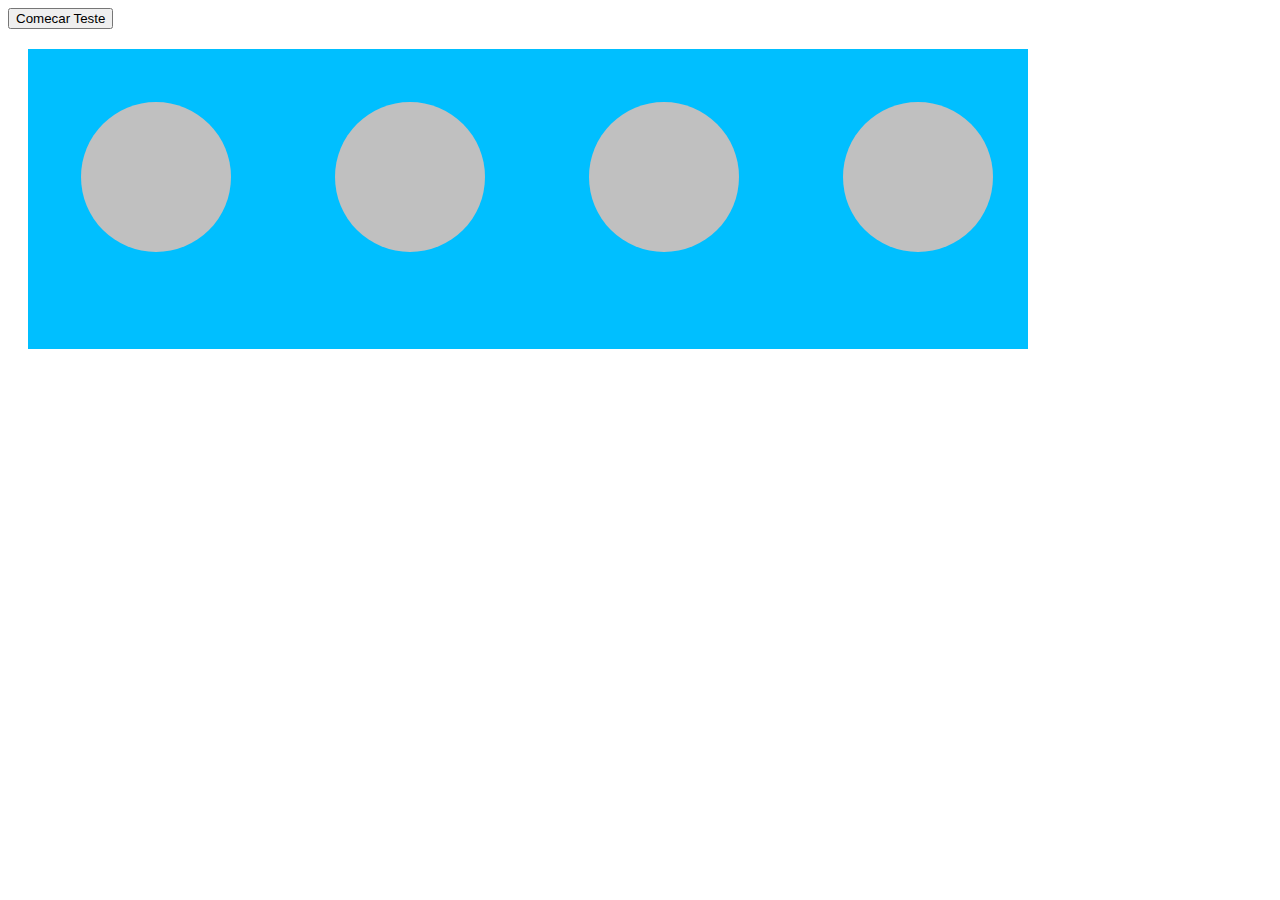
==== src/index.html @ bbedd1a2 "Nova estrutura de pastas." ====
<!DOCTYPE html>
<html>
<head>
	<link href="css/style.css" rel="stylesheet">
	<title>Protocolo Fitts WeTech</title>
	<script type="text/javascript" src="js/script.js"></script>
</head>

<body>
	<button onclick="start()"> Comecar Teste </button>
	<div class="teste" onclick="clique()">
		<table>
			<td> <div class="teste1" onclick="muda1()" id="circulo1"></div> </td>
			<td> <div class="teste2" onclick="muda2()" id="circulo2"></div> </td>
			<td> <div class="teste3" onclick="muda3()" id="circulo3"></div> </td>
			<td> <div class="teste4" onclick="muda4()" id="circulo4"></div> </td>
		</table>
	</div>

</body>
</html>
---- src/css/style.css ----
.teste{
	margin: 20px;
	background-color: #00BFFF;
	width: 1000px;
	height: 300px;
}

.testes{
	margin: 50px;
}

.teste1{
background: #C0C0C0;
width:150px;
height:150px;
margin: 50px 50px 50px 50px;
}


.teste1{
border-radius:50%;
-moz-border-radius:50%;
-webkit-border-radius:50%;
}

.teste2{
background: #C0C0C0;
width:150px;
height:150px;
margin: 0 50px;
}


.teste2{
border-radius:50%;
-moz-border-radius:50%;
-webkit-border-radius:50%;
}
.teste3{
background: #C0C0C0;
width:150px;
height:150px;
margin: 0 50px;
}


.teste3{
border-radius:50%;
-moz-border-radius:50%;
-webkit-border-radius:50%;
}
.teste4{
background: #C0C0C0;
width:150px;
height:150px;
line-height: 150px;
margin: 0 50px;
}

.teste4{
border-radius:50%;
-moz-border-radius:50%;
-webkit-border-radius:50%;
}
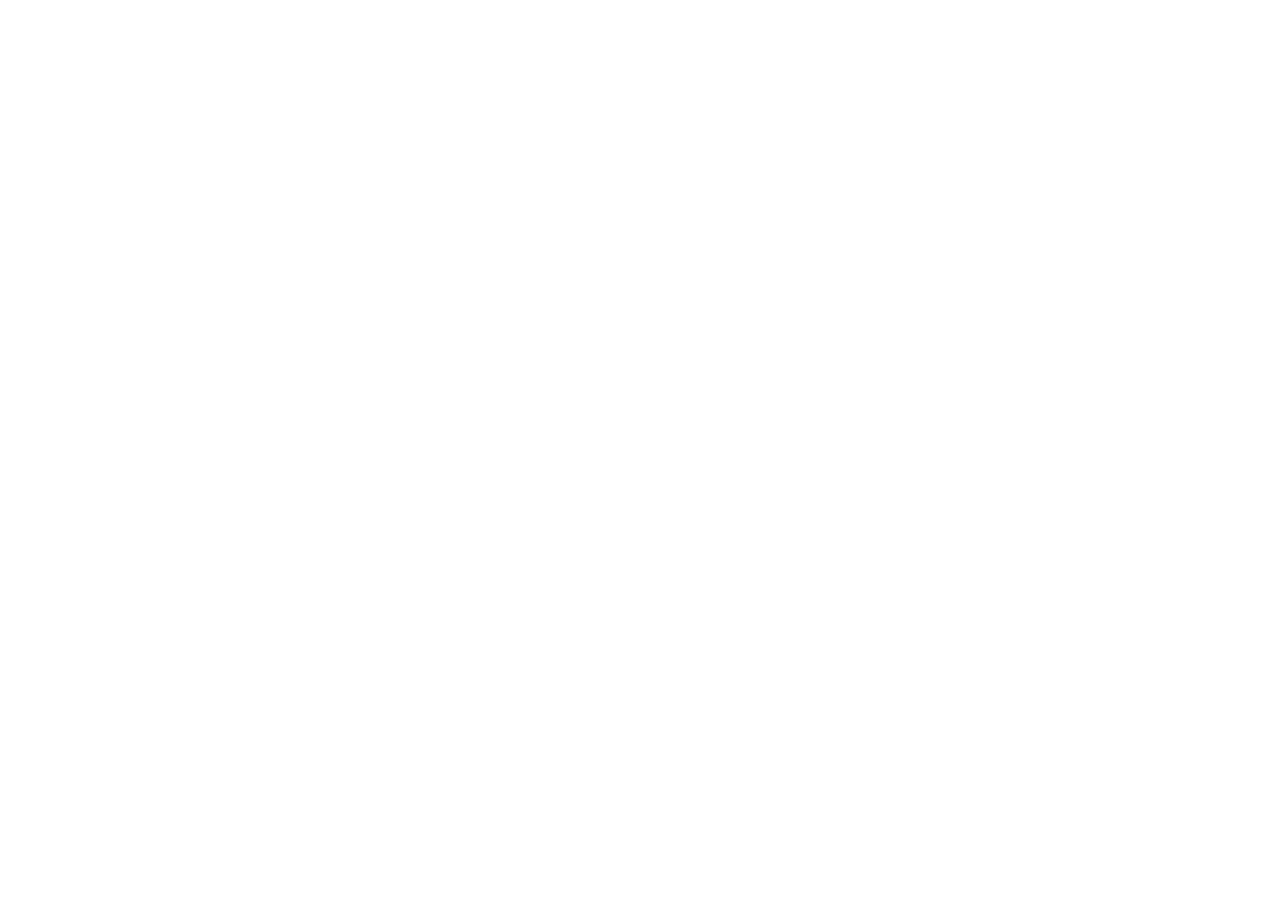
==== commit ac7462ae: "Configurações compativeis" ====
--- a/src/index.html
+++ b/src/index.html
@@ -7,15 +7,6 @@
 </head>
 
 <body>
-	<button onclick="start()"> Comecar Teste </button>
-	<div class="teste" onclick="clique()">
-		<table>
-			<td> <div class="teste1" onclick="muda1()" id="circulo1"></div> </td>
-			<td> <div class="teste2" onclick="muda2()" id="circulo2"></div> </td>
-			<td> <div class="teste3" onclick="muda3()" id="circulo3"></div> </td>
-			<td> <div class="teste4" onclick="muda4()" id="circulo4"></div> </td>
-		</table>
-	</div>
-
+	<div class="fundo" id="fundo"></div>	
 </body>
 </html>
--- a/src/css/style.css
+++ b/src/css/style.css
@@ -1,64 +1,16 @@
-.teste{
-	margin: 20px;
+.circulo{
+	border-radius:50%;
+	-moz-border-radius:50%;
+	-webkit-border-radius:50%;
+
+	background: #C0C0C0;	
+
+	margin: 20px 20px;
+}
+
+.fundo{
+	/*margin: 20px;
 	background-color: #00BFFF;
 	width: 1000px;
-	height: 300px;
-}
-
-.testes{
-	margin: 50px;
-}
-
-.teste1{
-background: #C0C0C0;
-width:150px;
-height:150px;
-margin: 50px 50px 50px 50px;
-}
-
-
-.teste1{
-border-radius:50%;
--moz-border-radius:50%;
--webkit-border-radius:50%;
-}
-
-.teste2{
-background: #C0C0C0;
-width:150px;
-height:150px;
-margin: 0 50px;
-}
-
-
-.teste2{
-border-radius:50%;
--moz-border-radius:50%;
--webkit-border-radius:50%;
-}
-.teste3{
-background: #C0C0C0;
-width:150px;
-height:150px;
-margin: 0 50px;
-}
-
-
-.teste3{
-border-radius:50%;
--moz-border-radius:50%;
--webkit-border-radius:50%;
-}
-.teste4{
-background: #C0C0C0;
-width:150px;
-height:150px;
-line-height: 150px;
-margin: 0 50px;
-}
-
-.teste4{
-border-radius:50%;
--moz-border-radius:50%;
--webkit-border-radius:50%;
+	height: 300px;*/
 }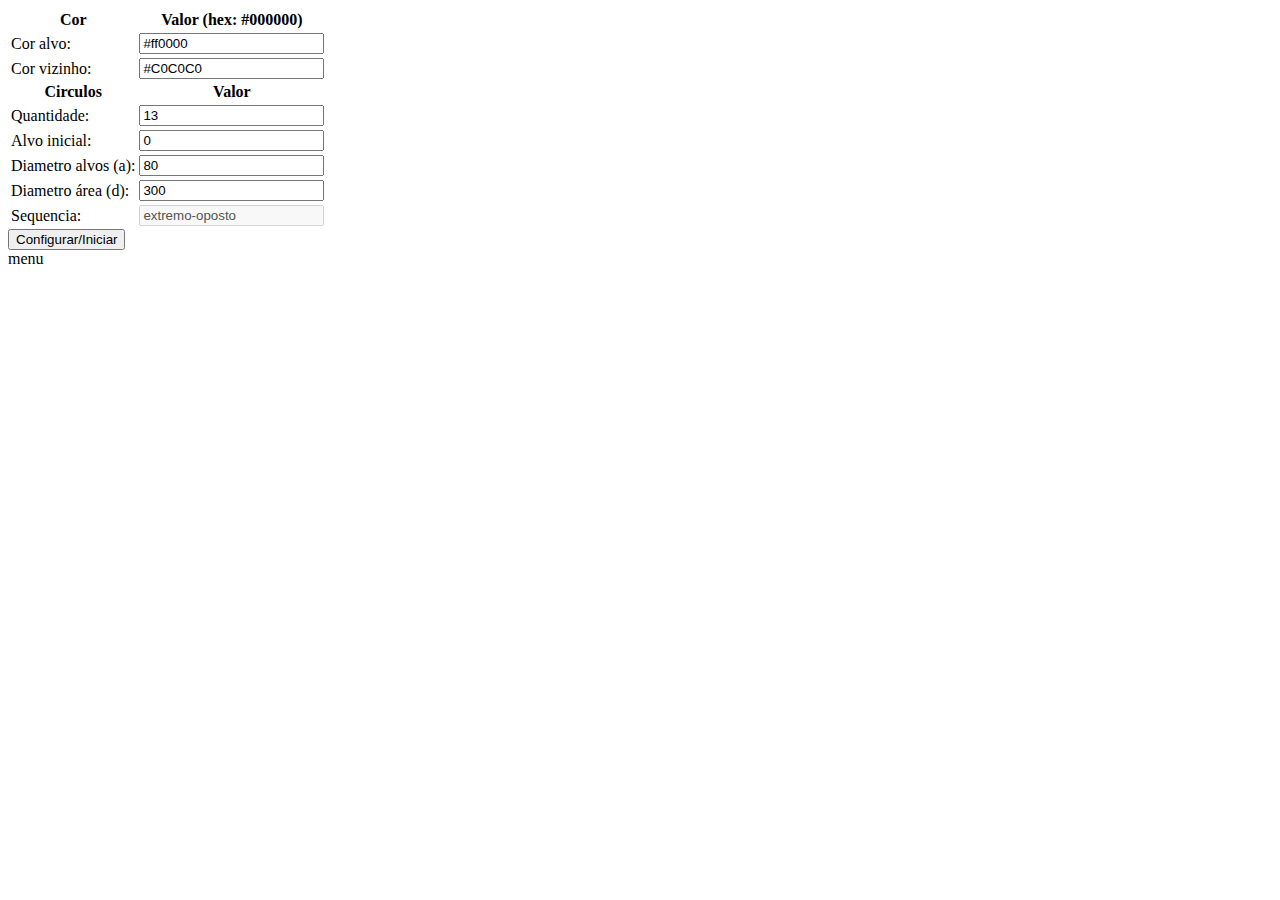
==== commit efbdd7d0: "Configuração do diametro da área do protocolo" ====
--- a/src/index.html
+++ b/src/index.html
@@ -7,6 +7,99 @@
 </head>
 
 <body>
-	<div class="fundo" id="fundo"></div>	
+	<div class="fundo" id="fundo">
+	</div>
+	<div class="slot-interface-config" id="slot-interface-config">
+		<div class="row">
+
+			<table>
+
+				<tr>
+					<th>Cor</th>
+					<th>Valor (hex: #000000)</th>
+				</tr>
+
+				<tr>				
+					<td>Cor alvo:</th>
+					<td><input type="text" id="cor-alvo" value="#ff0000" /></td>
+				</tr>
+
+				<tr>
+					<td>Cor vizinho:</td>
+					<td><input type="text" id="cor-vizinho" value="#C0C0C0" /></td>
+				</tr>
+
+
+				<tr>
+					<th>Circulos</th>
+					<th>Valor</th>
+				</tr>
+
+				<tr>				
+					<td>Quantidade:</th>
+					<td><input type="number" id="quantidade" value="13" /></td>
+				</tr>
+
+				<tr>				
+					<td>Alvo inicial:</th>
+					<td><input type="number" id="alvo-inicial" value="0" /></td>
+				</tr>
+
+				<!-- 
+					Configurações não usadas.
+
+				<tr>				
+					<td>quantidade-minima:</th>
+					<td><input type="number" id="quantidade-minima" value="4" /></td>
+				</tr>
+
+				<tr>				
+					<td>quantidade-maxima:</th>
+					<td><input type="number" id="quantidade-maxima" value="20" /></td>
+				</tr> 
+				-->
+
+				<tr>				
+					<td>Diametro alvos (a):</th>
+					<td><input type="number" id="diametro-alvo" value="80" /></td>
+				</tr>				
+
+				<tr>				
+					<td>Diametro área (d):</th>
+					<td><input type="number" id="diametro-area" value="300" /></td>
+				</tr>
+
+				<!-- 
+					Configrações não usadas.
+
+				<tr>				
+					<td>width:</th>
+					<td><input type="number" id="width" value="80" /></td>
+				</tr>				
+
+				<tr>				
+					<td>height:</th>
+					<td><input type="number" id="height" value="80" /></td>
+				</tr>
+				-->
+
+				<tr>				
+					<td>Sequencia:</th>
+					<td><input type="text" id="sequencia" value="extremo-oposto" disabled /></td>
+				</tr>				
+				
+			</table>
+
+			<button id="interface-iniciar">Configurar/Iniciar</button>			
+					
+		</div>
+	</div>	
+
+	<div class="menu" id="menu">menu</div>
+
 </body>
 </html>
+
+
+
+
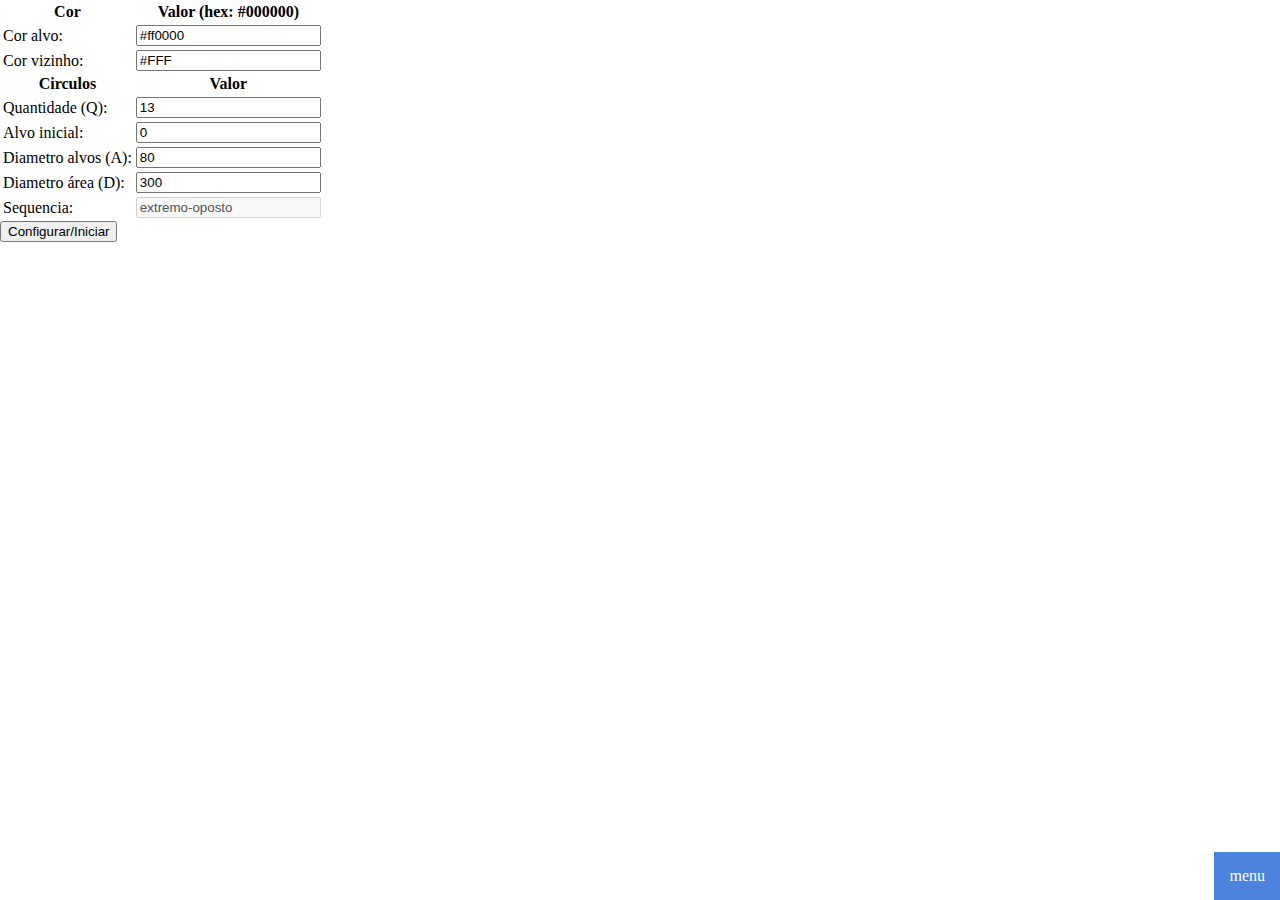
==== commit f6496260: "Log com os resultados formatado e janela do teste centralizada" ====
--- a/src/index.html
+++ b/src/index.html
@@ -26,7 +26,7 @@
 
 				<tr>
 					<td>Cor vizinho:</td>
-					<td><input type="text" id="cor-vizinho" value="#C0C0C0" /></td>
+					<td><input type="text" id="cor-vizinho" value="#FFF" /></td>
 				</tr>
 
 
@@ -36,7 +36,7 @@
 				</tr>
 
 				<tr>				
-					<td>Quantidade:</th>
+					<td>Quantidade (Q):</th>
 					<td><input type="number" id="quantidade" value="13" /></td>
 				</tr>
 
@@ -45,43 +45,15 @@
 					<td><input type="number" id="alvo-inicial" value="0" /></td>
 				</tr>
 
-				<!-- 
-					Configurações não usadas.
-
 				<tr>				
-					<td>quantidade-minima:</th>
-					<td><input type="number" id="quantidade-minima" value="4" /></td>
-				</tr>
-
-				<tr>				
-					<td>quantidade-maxima:</th>
-					<td><input type="number" id="quantidade-maxima" value="20" /></td>
-				</tr> 
-				-->
-
-				<tr>				
-					<td>Diametro alvos (a):</th>
+					<td>Diametro alvos (A):</th>
 					<td><input type="number" id="diametro-alvo" value="80" /></td>
 				</tr>				
 
 				<tr>				
-					<td>Diametro área (d):</th>
+					<td>Diametro área (D):</th>
 					<td><input type="number" id="diametro-area" value="300" /></td>
 				</tr>
-
-				<!-- 
-					Configrações não usadas.
-
-				<tr>				
-					<td>width:</th>
-					<td><input type="number" id="width" value="80" /></td>
-				</tr>				
-
-				<tr>				
-					<td>height:</th>
-					<td><input type="number" id="height" value="80" /></td>
-				</tr>
-				-->
 
 				<tr>				
 					<td>Sequencia:</th>
@@ -91,9 +63,14 @@
 			</table>
 
 			<button id="interface-iniciar">Configurar/Iniciar</button>			
-					
 		</div>
 	</div>	
+	<div>
+		<p style="display: none;" id="aviso"> Resultados do teste, colar no site a seguir para ver os resultados: http://www.convertcsv.com/json-to-csv.htm </p>
+		<textarea rows="20" cols="50" style="display: none;" id="caixa"></textarea>
+		<button style="display: none;" id="init"> Iniciar outro teste </button>
+
+	</div>
 
 	<div class="menu" id="menu">menu</div>
 
--- a/src/css/style.css
+++ b/src/css/style.css
@@ -2,15 +2,40 @@
 	border-radius:50%;
 	-moz-border-radius:50%;
 	-webkit-border-radius:50%;
+   border-width: 1px;
+    border-style: solid;
+    border-color: black;
 
-	background: #C0C0C0;	
+	background: #C0C0C0;
+	margin-left: auto;
+	margin-right: auto;	
+}
 
-	margin: 20px 20px;
+.teste{
+	height: 600px;
+	width: 600px;
+	background: #C0C0C0;
 }
 
 .fundo{
-	/*margin: 20px;
-	background-color: #00BFFF;
-	width: 1000px;
-	height: 300px;*/
+	position:absolute;
+	left:50%;
+	top:50%;
+	margin-left: -300px;
+	margin-top: -300px;
+}
+
+body{
+	margin:0;
+	padding: 0;
+}
+
+.menu{
+	position: absolute;
+	right: 0;
+	bottom: 0;
+	padding: 15px;
+	background-color: #4d82de;
+	color: #fff;
+	cursor: pointer;
 }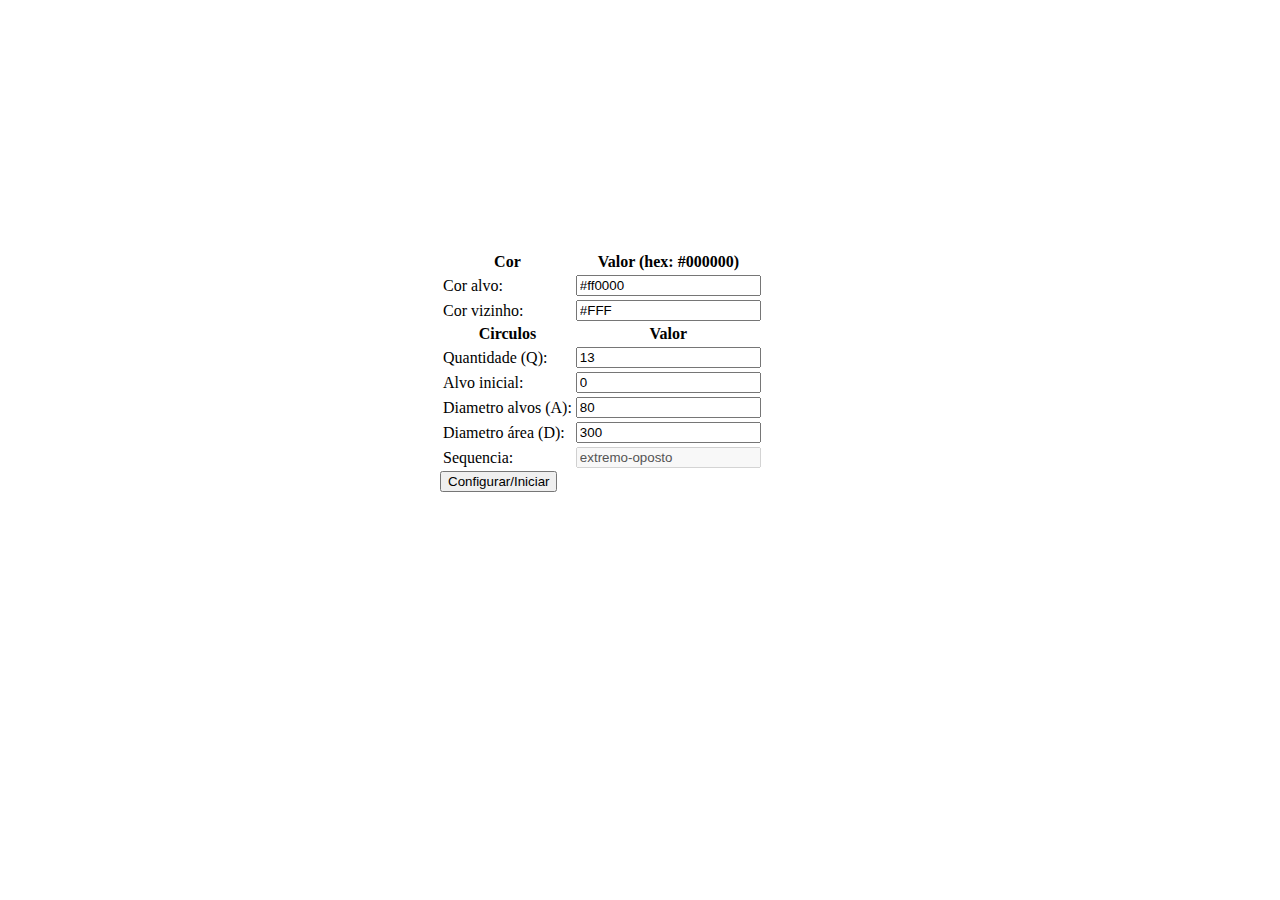
==== commit 5302a395: "Correções Adriano Ferreira" ====
--- a/src/index.html
+++ b/src/index.html
@@ -66,13 +66,12 @@
 		</div>
 	</div>	
 	<div>
-		<p style="display: none;" id="aviso"> Resultados do teste, colar no site a seguir para ver os resultados: http://www.convertcsv.com/json-to-csv.htm </p>
+		<p style="display: none;" id="aviso"> Resultados do teste, colar no site a seguir para ver os resultados: <a href="http://www.convertcsv.com/json-to-csv.htm">http://www.convertcsv.com/json-to-csv.htm</a> </p>
 		<textarea rows="20" cols="50" style="display: none;" id="caixa"></textarea>
-		<button style="display: none;" id="init"> Iniciar outro teste </button>
 
 	</div>
 
-	<div class="menu" id="menu">menu</div>
+	<div class="menu" id="menu" style="display: none;">Realizar próximo teste</div>
 
 </body>
 </html>
--- a/src/css/style.css
+++ b/src/css/style.css
@@ -1,3 +1,5 @@
+
+
 .circulo{
 	border-radius:50%;
 	-moz-border-radius:50%;
@@ -12,30 +14,38 @@
 }
 
 .teste{
-	height: 600px;
-	width: 600px;
-	background: #C0C0C0;
 }
 
+body, div{
+	margin: 0;
+	padding: 0;
+	border: 0;
+	top: 0;
+	left: 0;
+}
 .fundo{
+	width: 100%;
+	height: 100%;
+	}
+
+
+
+.menu{
+	position: absolute;
+	padding: 15px;
+	left:50%;
+	top:50%;
+	margin-left: -174px;
+	margin-top: -60px;
+	background-color: #4d82de;
+	color: #fff;
+	cursor: pointer;
+}
+
+.slot-interface-config{
 	position:absolute;
 	left:50%;
 	top:50%;
-	margin-left: -300px;
-	margin-top: -300px;
-}
-
-body{
-	margin:0;
-	padding: 0;
-}
-
-.menu{
-	position: absolute;
-	right: 0;
-	bottom: 0;
-	padding: 15px;
-	background-color: #4d82de;
-	color: #fff;
-	cursor: pointer;
+	margin-left: -200px;
+	margin-top: -200px;
 }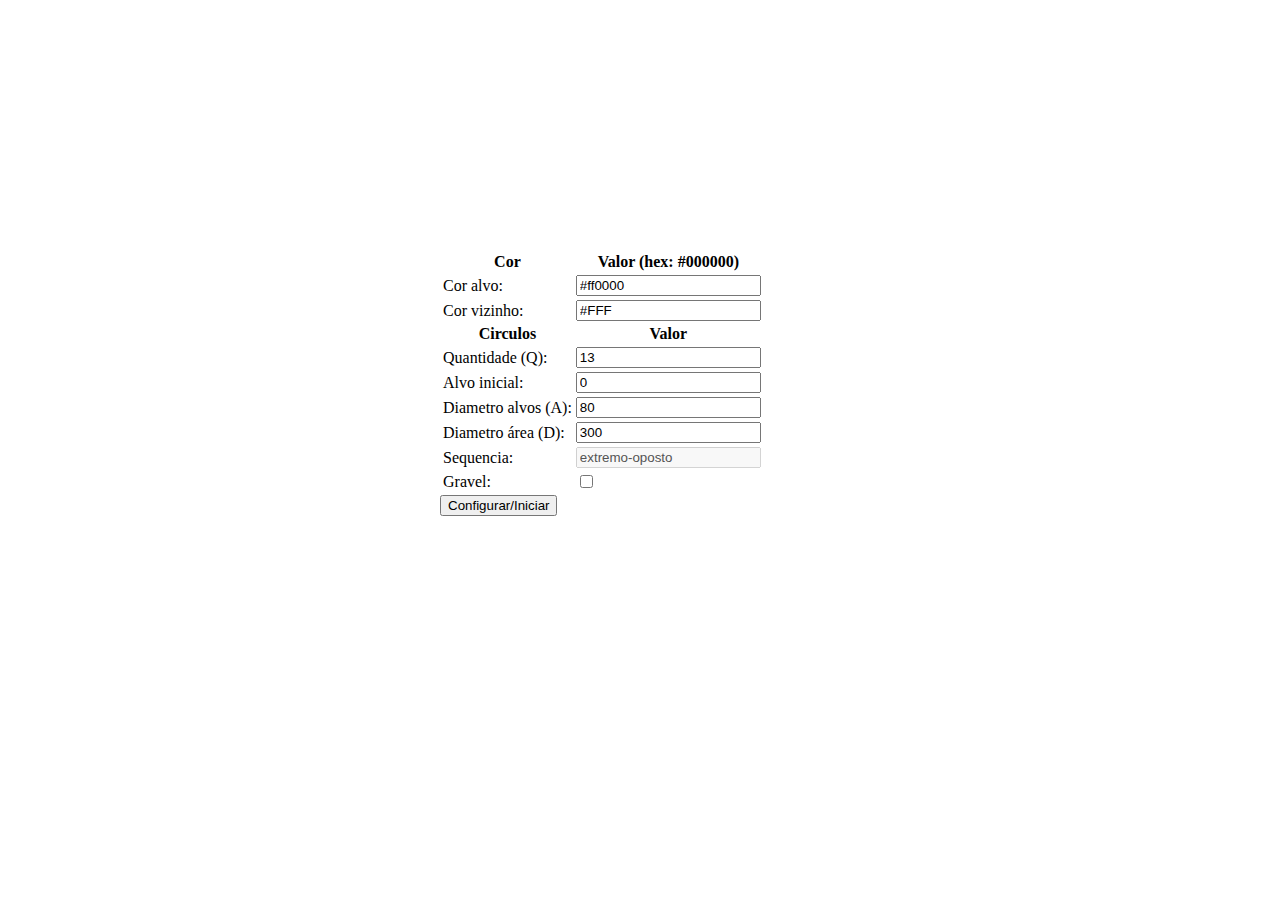
==== commit 9c1ec246: "class gravel" ====
--- a/src/index.html
+++ b/src/index.html
@@ -59,6 +59,11 @@
 					<td>Sequencia:</th>
 					<td><input type="text" id="sequencia" value="extremo-oposto" disabled /></td>
 				</tr>				
+
+				<tr>				
+					<td>Gravel:</th>
+					<td><input type="checkbox"  value="gravel" name="gravel" id="gravel" /></td>
+				</tr>
 				
 			</table>
 
@@ -71,7 +76,7 @@
 
 	</div>
 
-	<div class="menu" id="menu" style="display: none;">Realizar próximo teste</div>
+	<div class="menu" id="menu" style="display: none;" onclick="gId('menu').setAttribute('style', 'display: none;')">Realizar próximo teste</div>
 
 </body>
 </html>
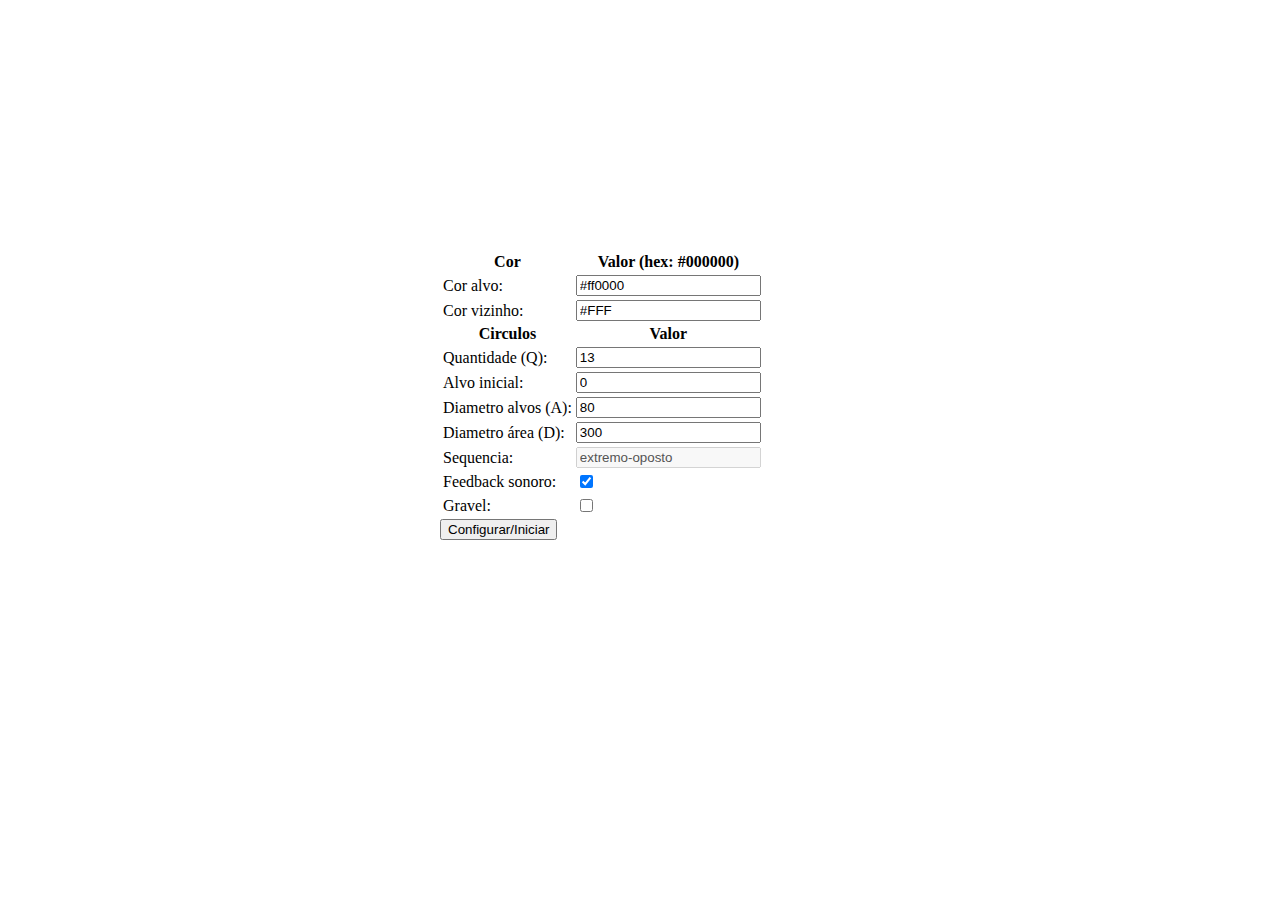
==== commit 17b4786e: "configuração do feedback sonoro" ====
--- a/src/index.html
+++ b/src/index.html
@@ -58,7 +58,12 @@
 				<tr>				
 					<td>Sequencia:</th>
 					<td><input type="text" id="sequencia" value="extremo-oposto" disabled /></td>
-				</tr>				
+				</tr>								
+
+				<tr>				
+					<td>Feedback sonoro:</th>
+					<td><input type="checkbox"  value="feedback-sonoro" name="feedback-sonoro" id="feedback-sonoro" checked /></td>
+				</tr>
 
 				<tr>				
 					<td>Gravel:</th>
